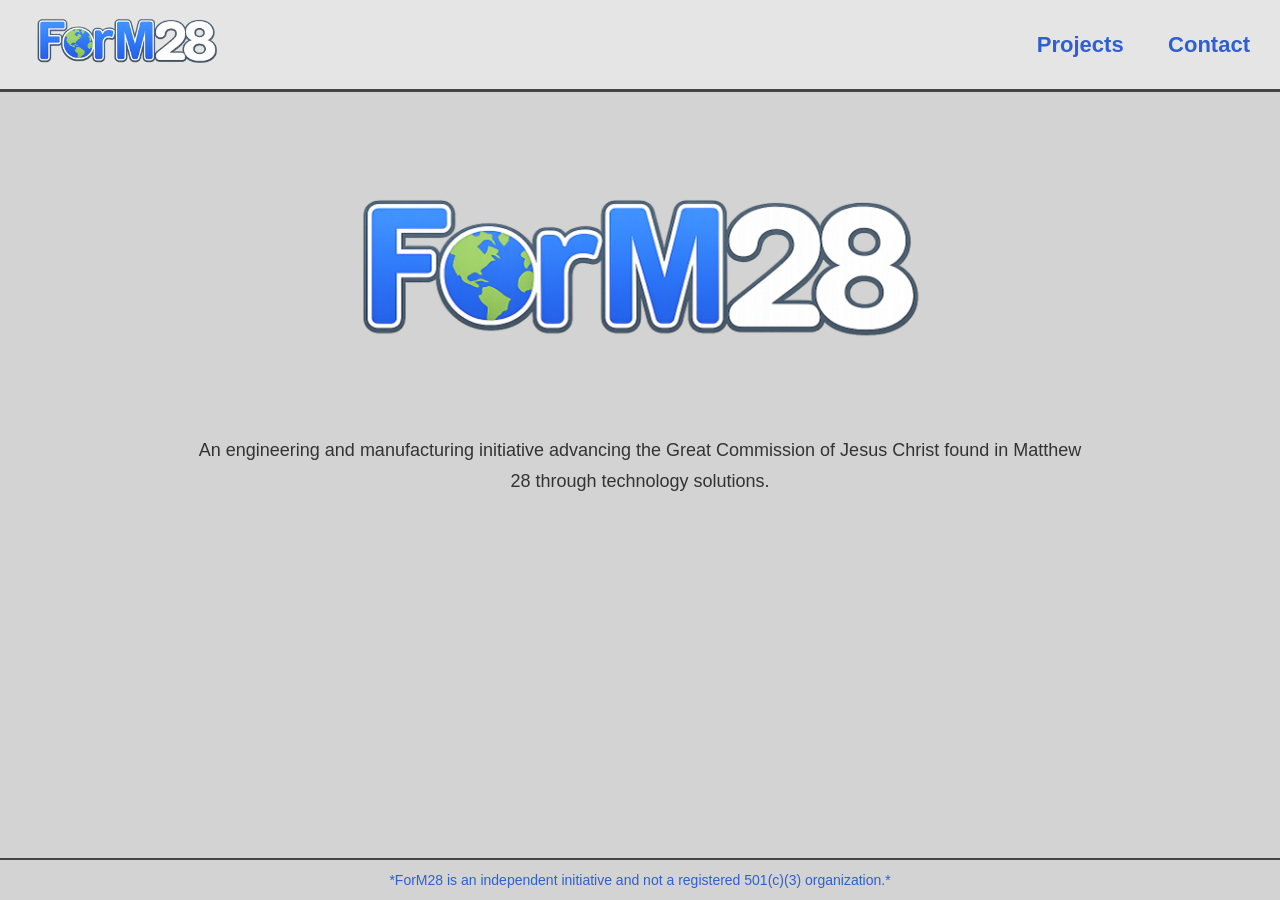
==== index.html @ bbc90cfa "Update index.html" ====
<!DOCTYPE html>
<html>
<head>
  <title>ForM28</title>
  <link rel="stylesheet" href="styles.css">
</head>
<body>

<header>
  <a href="index.html">
    <img src="logo.png" class="logo-small">
  </a>

  <nav>
    <a href="projects.html">Projects</a>
    <a href="contact.html">Contact</a>
  </nav>
</header>

<div class="main-content"> <!-- ADDED -->

  <div class="container">

    <img src="logo.png" class="logo-main">

    <p>
      An engineering and manufacturing initiative advancing the Great Commission of Jesus Christ found in Matthew 28 through technology solutions.
    </p>

  </div>

</div> <!-- ADDED -->

<div class="footer">
  *ForM28 is an independent initiative and not a registered 501(c)(3) organization.*
</div>

</body>
</html>
---- styles.css ----
html, body {
  height: 100%;
  margin: 0;
}

body {
  font-family: Arial, sans-serif;
  background: #d3d3d3;
  color: #333;

  display: flex;
  flex-direction: column;
}

/* HEADER */
header {
  background: #e5e5e5;
  border-bottom: 3px solid #444;
  padding: 10px 30px;
  display: flex;
  align-items: center;
  justify-content: space-between;
}

.logo-small {
  height: 65px;
}

nav a {
  margin-left: 40px;
  text-decoration: none;
  color: #2f5fd0;
  font-size: 22px;
  font-weight: bold;
}

nav a:hover {
  text-decoration: underline;
}

/* MAIN CONTENT WRAPPER (NEW) */
.main-content {
  flex: 1;
}

/* MAIN CONTAINER */
.container {
  max-width: 900px;
  margin: 80px auto;
  text-align: center;
  padding: 0 20px;
}

/* LOGO */
.logo-main {
  max-width: 600px;
  margin-bottom: 40px;
}

/* TEXT */
p {
  font-size: 18px;
  line-height: 1.7;
}

/* CARDS */
.card {
  background: #cfcfcf;
  border-radius: 30px;
  padding: 35px;
  margin-top: 40px;
  text-align: left;
}

/* TITLES */
.project-title {
  color: #2f5fd0;
  font-size: 24px;
  font-weight: bold;
  margin-bottom: 15px;
}

/* BUTTONS */
.button {
  display: inline-block;
  padding: 12px 20px;
  border-radius: 8px;
  text-decoration: none;
  font-weight: bold;
  margin-top: 15px;
}

.button-green {
  background: #8bc34a;
  color: #000;
}

.button-green:hover {
  background: #7cb342;
}

.button-blue {
  color: #2f5fd0;
}

.button-blue:hover {
  text-decoration: underline;
}

/* FOOTER (UPDATED) */
.footer {
  text-align: center;
  padding: 12px 20px; /* consistent height */
  font-size: 14px;
  color: #2f5fd0;
  border-top: 2px solid #444;
}
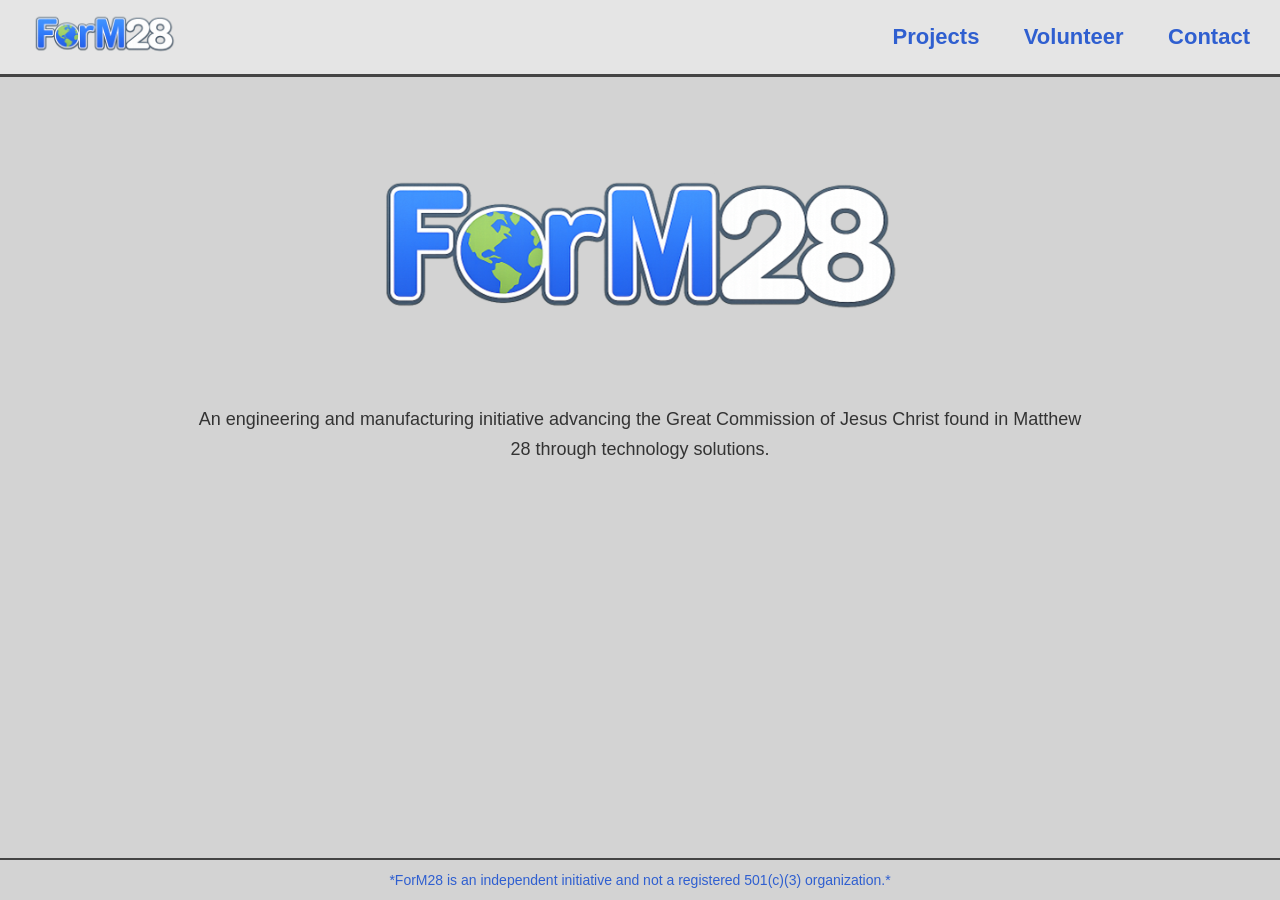
==== commit 9362f8ea: "Update index.html" ====
--- a/index.html
+++ b/index.html
@@ -11,10 +11,11 @@
     <img src="logo.png" class="logo-small">
   </a>
 
-  <nav>
-    <a href="projects.html">Projects</a>
-    <a href="contact.html">Contact</a>
-  </nav>
+<nav>
+  <a href="projects.html">Projects</a>
+  <a href="volunteer.html">Volunteer</a>
+  <a href="contact.html">Contact</a>
+</nav>
 </header>
 
 <div class="main-content"> <!-- ADDED -->
--- a/styles.css
+++ b/styles.css
@@ -23,7 +23,7 @@
 }
 
 .logo-small {
-  height: 65px;
+  height: 50px;
 }
 
 nav a {
@@ -53,7 +53,7 @@
 
 /* LOGO */
 .logo-main {
-  max-width: 600px;
+  max-width: 550px;
   margin-bottom: 40px;
 }
 
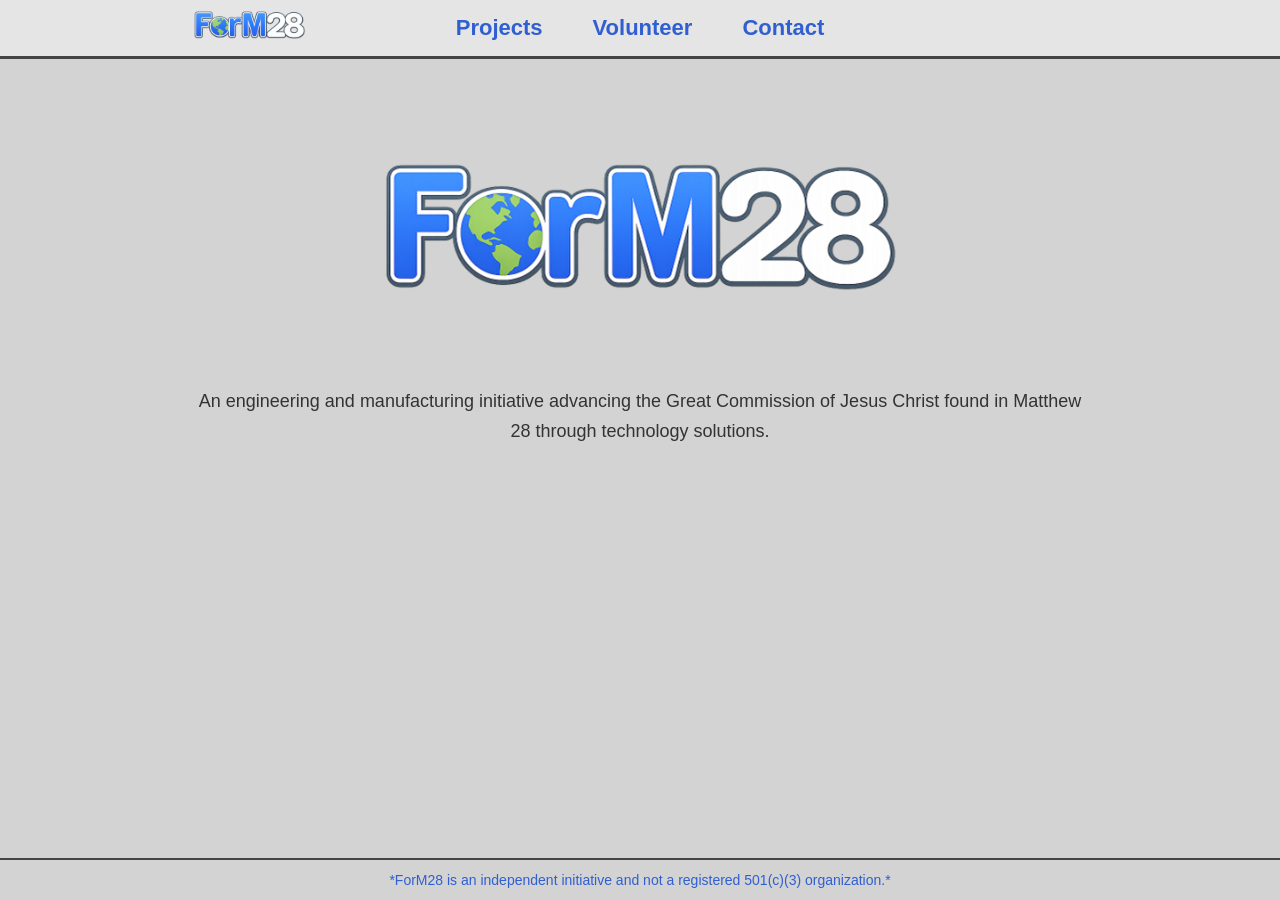
==== commit ca9670ef: "Update index.html" ====
--- a/index.html
+++ b/index.html
@@ -7,15 +7,19 @@
 <body>
 
 <header>
-  <a href="index.html">
-    <img src="logo.png" class="logo-small">
-  </a>
+  <div class="header-inner">
 
-<nav>
-  <a href="projects.html">Projects</a>
-  <a href="volunteer.html">Volunteer</a>
-  <a href="contact.html">Contact</a>
-</nav>
+    <a href="index.html" class="logo-wrapper">
+      <img src="logo.png" class="logo-small">
+    </a>
+
+    <nav class="nav-center">
+      <a href="projects.html">Projects</a>
+      <a href="volunteer.html">Volunteer</a>
+      <a href="contact.html">Contact</a>
+    </nav>
+
+  </div>
 </header>
 
 <div class="main-content"> <!-- ADDED -->
--- a/styles.css
+++ b/styles.css
@@ -16,25 +16,42 @@
 header {
   background: #e5e5e5;
   border-bottom: 3px solid #444;
-  padding: 10px 30px;
-  display: flex;
-  align-items: center;
-  justify-content: space-between;
+}
+
+.header-inner {
+  max-width: 900px;
+  margin: 0 auto;
+  position: relative;
+  padding: 15px 20px;
+}
+
+/* LOGO (left aligned) */
+.logo-wrapper {
+  position: absolute;
+  left: 20px;
+  top: 50%;
+  transform: translateY(-50%);
 }
 
 .logo-small {
-  height: 50px;
+  height: 40px;
 }
 
-nav a {
-  margin-left: 40px;
+/* NAV (perfectly centered) */
+.nav-center {
+  display: flex;
+  justify-content: center;
+  gap: 50px;
+}
+
+.nav-center a {
   text-decoration: none;
   color: #2f5fd0;
   font-size: 22px;
   font-weight: bold;
 }
 
-nav a:hover {
+.nav-center a:hover {
   text-decoration: underline;
 }
 
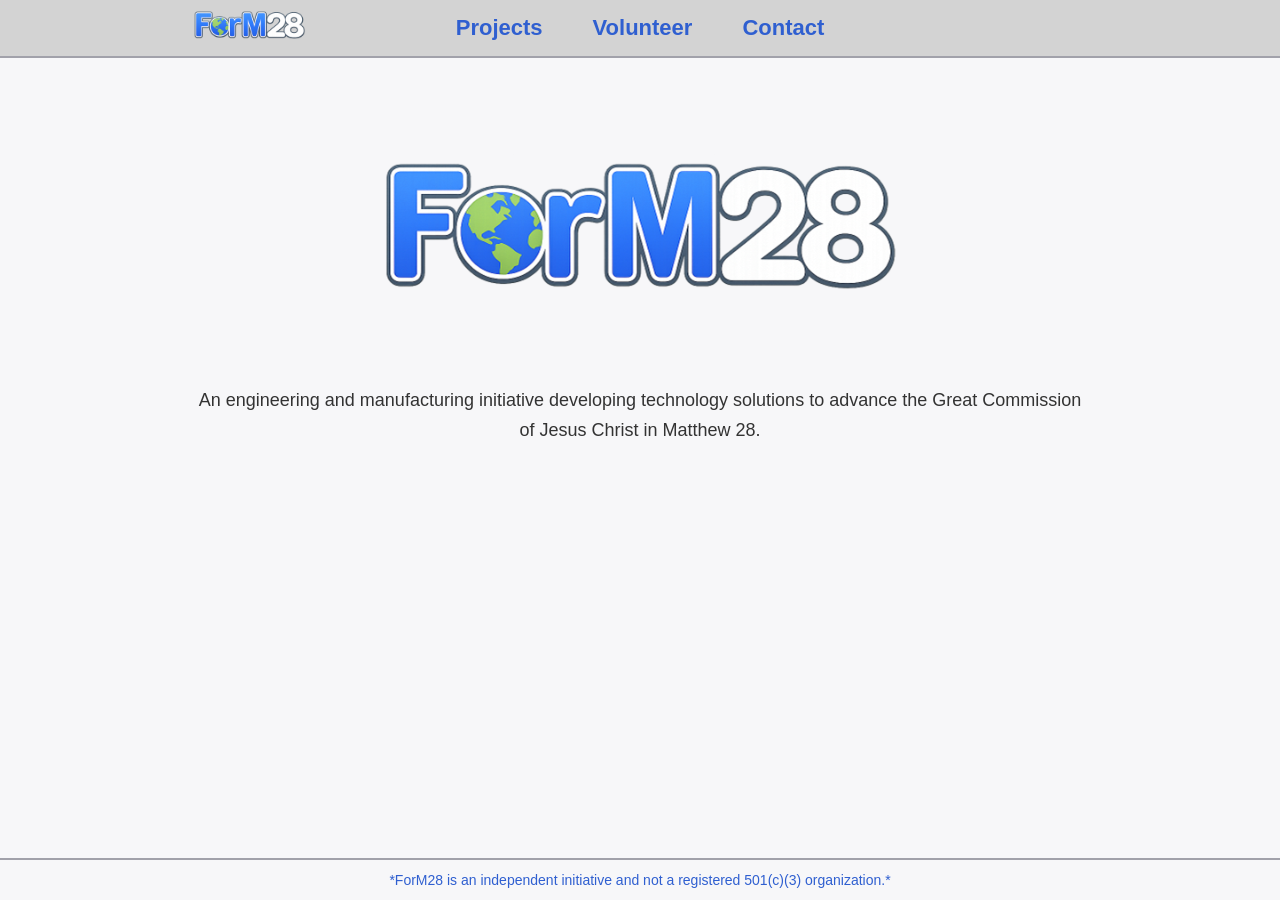
==== commit 35d03b95: "Update index.html" ====
--- a/index.html
+++ b/index.html
@@ -29,7 +29,7 @@
     <img src="logo.png" class="logo-main">
 
     <p>
-      An engineering and manufacturing initiative advancing the Great Commission of Jesus Christ found in Matthew 28 through technology solutions.
+      An engineering and manufacturing initiative developing technology solutions to advance the Great Commission of Jesus Christ in Matthew 28.
     </p>
 
   </div>
--- a/styles.css
+++ b/styles.css
@@ -5,7 +5,7 @@
 
 body {
   font-family: Arial, sans-serif;
-  background: #d3d3d3;
+  background: #f7f7f9; /* Stripe-style off white */
   color: #333;
 
   display: flex;
@@ -14,8 +14,8 @@
 
 /* HEADER */
 header {
-  background: #e5e5e5;
-  border-bottom: 3px solid #444;
+  background: #d3d3d3; /* moved grey to header */
+  border-bottom: 2px solid #a1a1aa; /* softer, modern border */
 }
 
 .header-inner {
@@ -55,7 +55,7 @@
   text-decoration: underline;
 }
 
-/* MAIN CONTENT WRAPPER (NEW) */
+/* MAIN CONTENT WRAPPER */
 .main-content {
   flex: 1;
 }
@@ -82,11 +82,14 @@
 
 /* CARDS */
 .card {
-  background: #cfcfcf;
+  background: #e4e4e7; /* slightly darker than background */
   border-radius: 30px;
   padding: 35px;
   margin-top: 40px;
   text-align: left;
+
+  /* subtle modern polish */
+  box-shadow: 0 4px 12px rgba(0,0,0,0.08);
 }
 
 /* TITLES */
@@ -124,11 +127,11 @@
   text-decoration: underline;
 }
 
-/* FOOTER (UPDATED) */
+/* FOOTER */
 .footer {
   text-align: center;
-  padding: 12px 20px; /* consistent height */
+  padding: 12px 20px;
   font-size: 14px;
   color: #2f5fd0;
-  border-top: 2px solid #444;
+  border-top: 2px solid #a1a1aa; /* match header tone */
 }
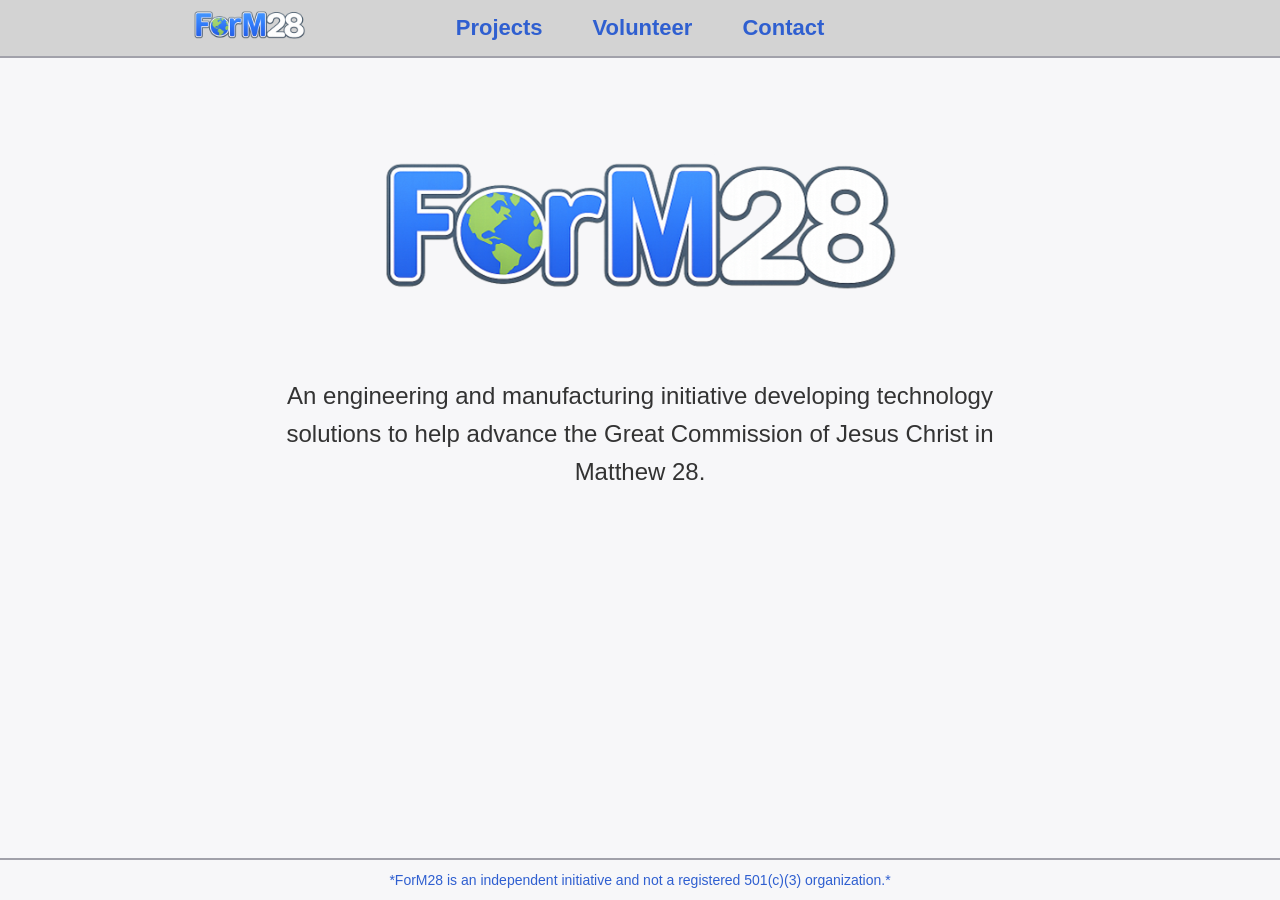
==== commit b630a06f: "Update index.html" ====
--- a/index.html
+++ b/index.html
@@ -28,8 +28,8 @@
 
     <img src="logo.png" class="logo-main">
 
-    <p>
-      An engineering and manufacturing initiative developing technology solutions to advance the Great Commission of Jesus Christ in Matthew 28.
+    <p class="tagline">
+      An engineering and manufacturing initiative developing technology solutions to help advance the Great Commission of Jesus Christ in Matthew 28.
     </p>
 
   </div>
--- a/styles.css
+++ b/styles.css
@@ -135,3 +135,10 @@
   color: #2f5fd0;
   border-top: 2px solid #a1a1aa; /* match header tone */
 }
+
+.tagline {
+  font-size: 24px;
+  line-height: 1.6;
+  max-width: 800px;
+  margin: 10px auto 0 auto;
+}
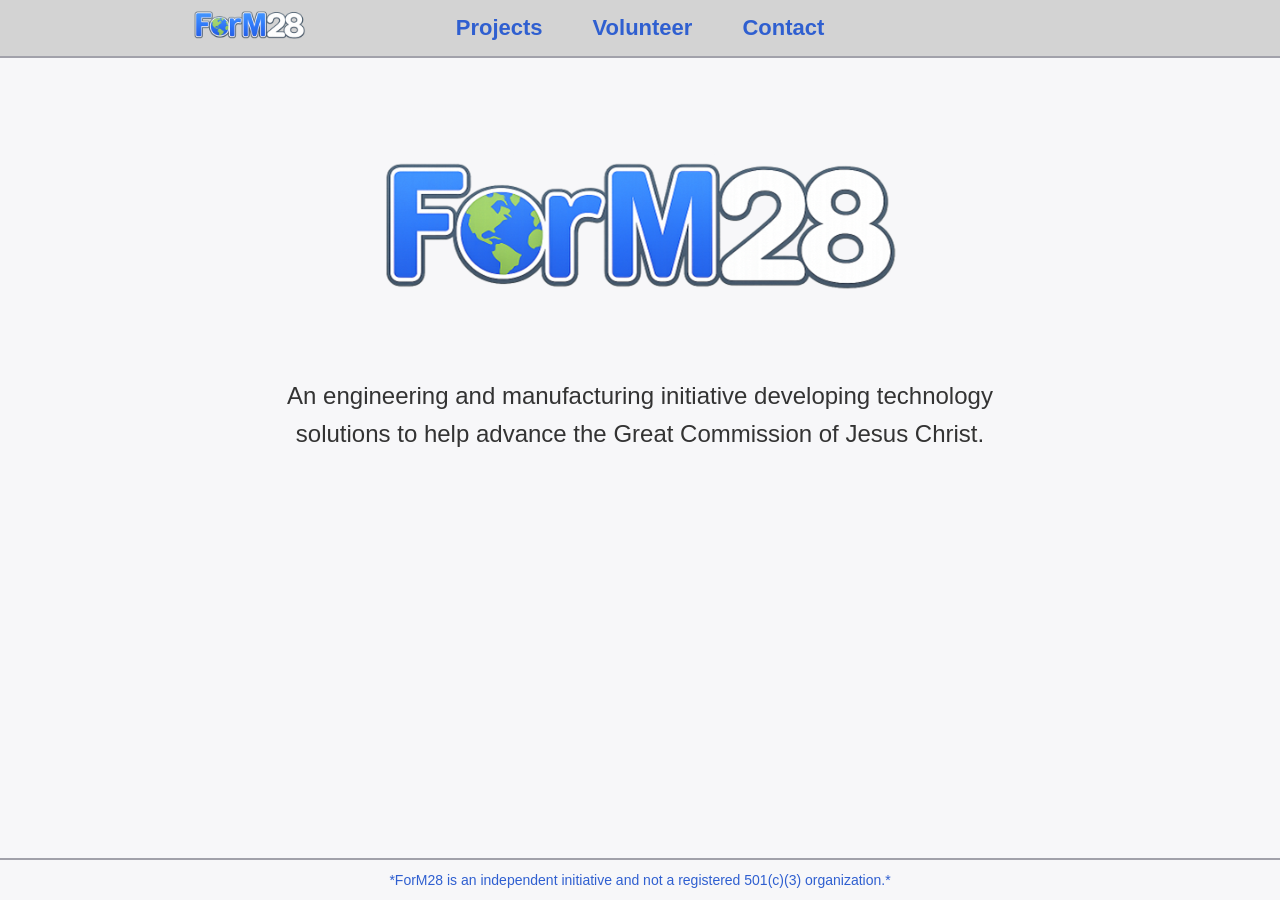
==== commit 62529a3d: "Update index.html" ====
--- a/index.html
+++ b/index.html
@@ -29,7 +29,7 @@
     <img src="logo.png" class="logo-main">
 
     <p class="tagline">
-      An engineering and manufacturing initiative developing technology solutions to help advance the Great Commission of Jesus Christ in Matthew 28.
+      An engineering and manufacturing initiative developing technology solutions to help advance the Great Commission of Jesus Christ.
     </p>
 
   </div>
